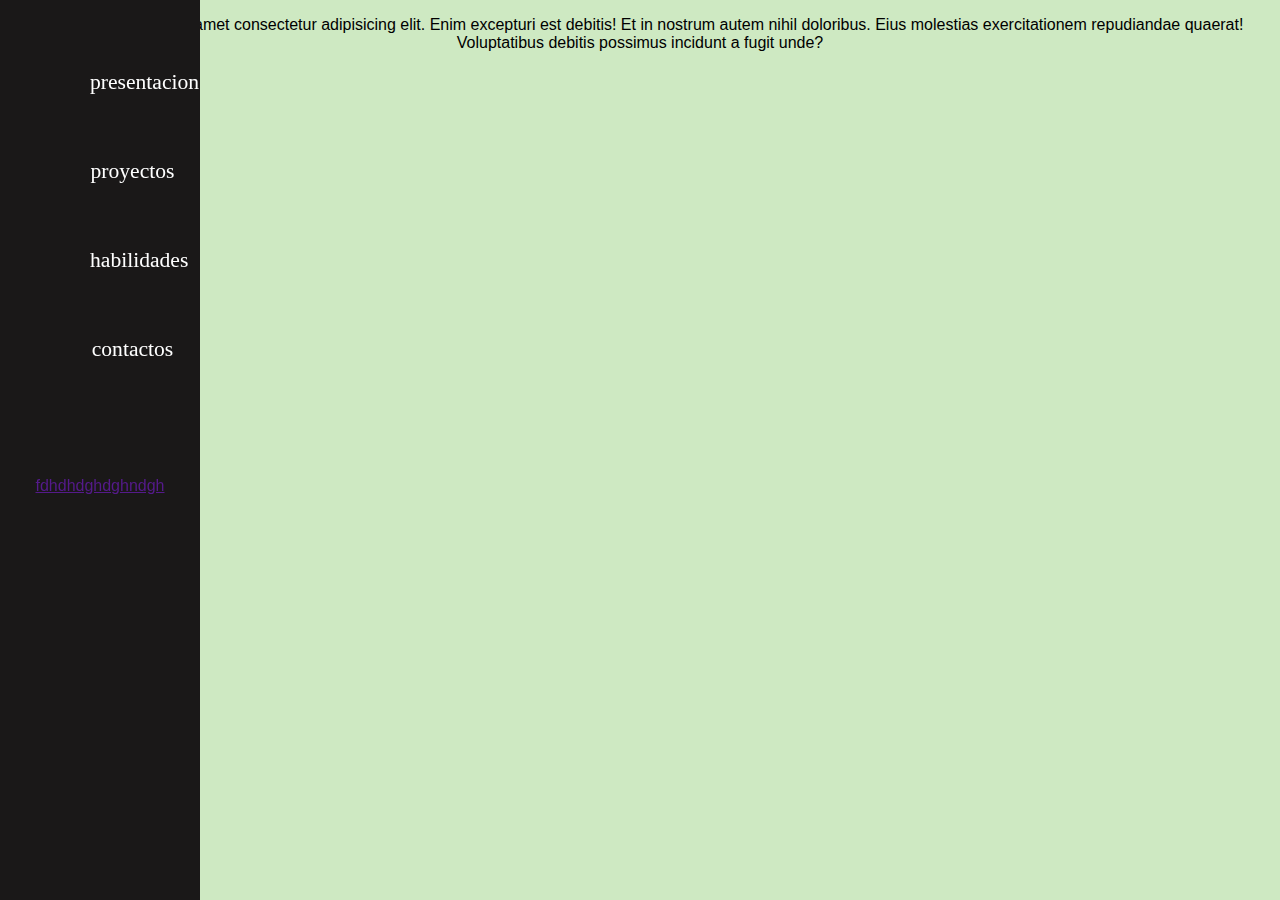
==== index.html @ 5dcbec63 "inicio" ====
<!DOCTYPE html>
<html lang="es">
<head>
    <meta charset="UTF-8">
    <meta http-equiv="X-UA-Compatible" content="IE=edge">
    <meta name="viewport" content="width=device-width, initial-scale=1.0">
    <title>cv</title>
    <!--bootstrap-->
    <link href="https://cdn.jsdelivr.net/npm/bootstrap@5.3.0-alpha1/dist/css/bootstrap.min.css" rel="stylesheet" integrity="sha384-GLhlTQ8iRABdZLl6O3oVMWSktQOp6b7In1Zl3/Jr59b6EGGoI1aFkw7cmDA6j6gD" crossorigin="anonymous">

    <!--icons bootstrap-->
    <link rel="stylesheet" href="https://cdn.jsdelivr.net/npm/bootstrap-icons@1.10.2/font/bootstrap-icons.css">

    <!--css local-->
    <link rel="stylesheet" href="/css/style.css">
</head>
<body>
<!--navbar-->
  <div class="sidebar">
      <ul class="barra">
          <li class="item"><a href="#" >home</a></li>
          <li class="item"><a href="presentacion.html">presentacion</a></li>
          <li class="item"><a href="projectos.html">proyectos</a></li>
          <li class="item"><a href="habilidades.html">habilidades</a></li>
          <li class="item"><a href="contacto.html">contactos</a></li>
      </ul>
      <div class="imagenes">
          <a href="">fdhdhdghdghndgh</a>
      </div>
  </div>   
<!--fin navbar-->
  <div class="container">
    <div class="row">
      <div id="prueba">
        <p>Lorem ipsum dolor sit amet consectetur adipisicing elit. Enim excepturi est debitis! Et in nostrum autem nihil doloribus. Eius molestias exercitationem repudiandae quaerat! Voluptatibus debitis possimus incidunt a fugit unde?</p>
      </div>
    </div>  
  </div>      
</body>
<!--js pooper-->
<script src="https://cdn.jsdelivr.net/npm/bootstrap@5.3.0-alpha1/dist/js/bootstrap.bundle.min.js" integrity="sha384-w76AqPfDkMBDXo30jS1Sgez6pr3x5MlQ1ZAGC+nuZB+EYdgRZgiwxhTBTkF7CXvN" crossorigin="anonymous"></script>

<!--js local-->
    <script src="js/main.js"></script>
</html>
---- css/style.css ----
body {
     margin: 0;
     background: rgba(158, 211, 134, 0.507);
     text-align: center;
     font-family: sans-serif;
}
.sidebar{
     position: fixed;
     top: 0;
     left: 0;
     width: 200px;
     height: 100%;
     background-color: rgb(26, 24, 24);
}


.barra{
     color: beige;

}

.imagenes{
     color: #000;
     
}

.item{
     padding-bottom:4rem;
     font-family: 'roboto';
}

.item a {
          position: relative;
          display:block;
          top:-35px;
          padding-left:25px;
          padding-right:15px;
          transition:all .3s ease;
          margin-left:25px;
          margin-right:10px;
          text-decoration: none;
          color:white;
          font-family: 'roboto';
          font-weight: 100;
          font-size: 1.35em;
}
ul{
     list-style: none;
}

.presentacion{
     padding-top: 200px;     
     padding-left: 150px;
}

.contain {
     position: relative;
     width: 320px;
     margin: 100px auto 0 auto;
     perspective: 1000px;
}
   
.carousel {
     position: absolute;
     width: 100%;
     height: 100%;
     transform-style: preserve-3d; 
     animation: rotate360 60s infinite forwards linear;
}
.carousel__face { 
     position: absolute;
     width: 300px;
     height: 187px;
     top: 20px;
     left: 10px;
     right: 10px;
     background-size: cover;
     box-shadow:inset 0 0 0 2000px rgba(0,0,0,0.5);
     display: flex;
}
   
span {
     margin: auto;
     font-size: 2rem;
}   
.carousel__face:nth-child(1) {
     background-image: url("https://images.pexels.com/photos/1141853/pexels-photo-1141853.jpeg?auto=compress&cs=tinysrgb&dpr=2&h=750&w=1260");
     transform: rotateY(  0deg) translateZ(430px); }
.carousel__face:nth-child(2) { 
     background-image: url("https://images.pexels.com/photos/1258865/pexels-photo-1258865.jpeg?auto=compress&cs=tinysrgb&dpr=2&h=750&w=1260");
     transform: rotateY( 40deg) translateZ(430px); }
.carousel__face:nth-child(3) {
     background-image: url("https://images.pexels.com/photos/808466/pexels-photo-808466.jpeg?auto=compress&cs=tinysrgb&dpr=2&h=750&w=1260");
     transform: rotateY( 80deg) translateZ(430px); }
.carousel__face:nth-child(4) {
     background-image: url("https://images.pexels.com/photos/1394841/pexels-photo-1394841.jpeg?auto=compress&cs=tinysrgb&dpr=2&h=750&w=1260");
     transform: rotateY(120deg) translateZ(430px); }
.carousel__face:nth-child(5) { 
     background-image: url("https://images.pexels.com/photos/969679/pexels-photo-969679.jpeg?auto=compress&cs=tinysrgb&dpr=2&h=750&w=1260");
     transform: rotateY(160deg) translateZ(430px); }
.carousel__face:nth-child(6) { 
     background-image: url("https://images.pexels.com/photos/1834400/pexels-photo-1834400.jpeg?auto=compress&cs=tinysrgb&dpr=2&h=750&w=1260");
     transform: rotateY(200deg) translateZ(430px); }
.carousel__face:nth-child(7) { 
     background-image: url("https://images.pexels.com/photos/1415268/pexels-photo-1415268.jpeg?auto=compress&cs=tinysrgb&dpr=2&h=750&w=1260");
     transform: rotateY(240deg) translateZ(430px); }
.carousel__face:nth-child(8) {
     background-image: url("https://images.pexels.com/photos/135018/pexels-photo-135018.jpeg?auto=compress&cs=tinysrgb&dpr=2&h=750&w=1260");
     transform: rotateY(280deg) translateZ(430px); }
.carousel__face:nth-child(9) {
     background-image: url("https://images.pexels.com/photos/1175135/pexels-photo-1175135.jpeg?auto=compress&cs=tinysrgb&dpr=2&h=750&w=1260");
     transform: rotateY(320deg) translateZ(430px); }

@keyframes rotate360 {
     from {
          transform: rotateY(0deg);
     }
     to {
          transform: rotateY(-360deg);
     }
}

.habilidades{
     margin-top: 150px;
     margin-left: 260px;
     width: 900px;
}
.habilidades h6{
     color: black;
}
.progress{
     padding: auto;
     margin-bottom: 15px;
}

.html{
     background-color: rgb(101, 190, 49);
}
.css{
     background-color: blueviolet;
}

.js{
     background-color: chocolate;
}
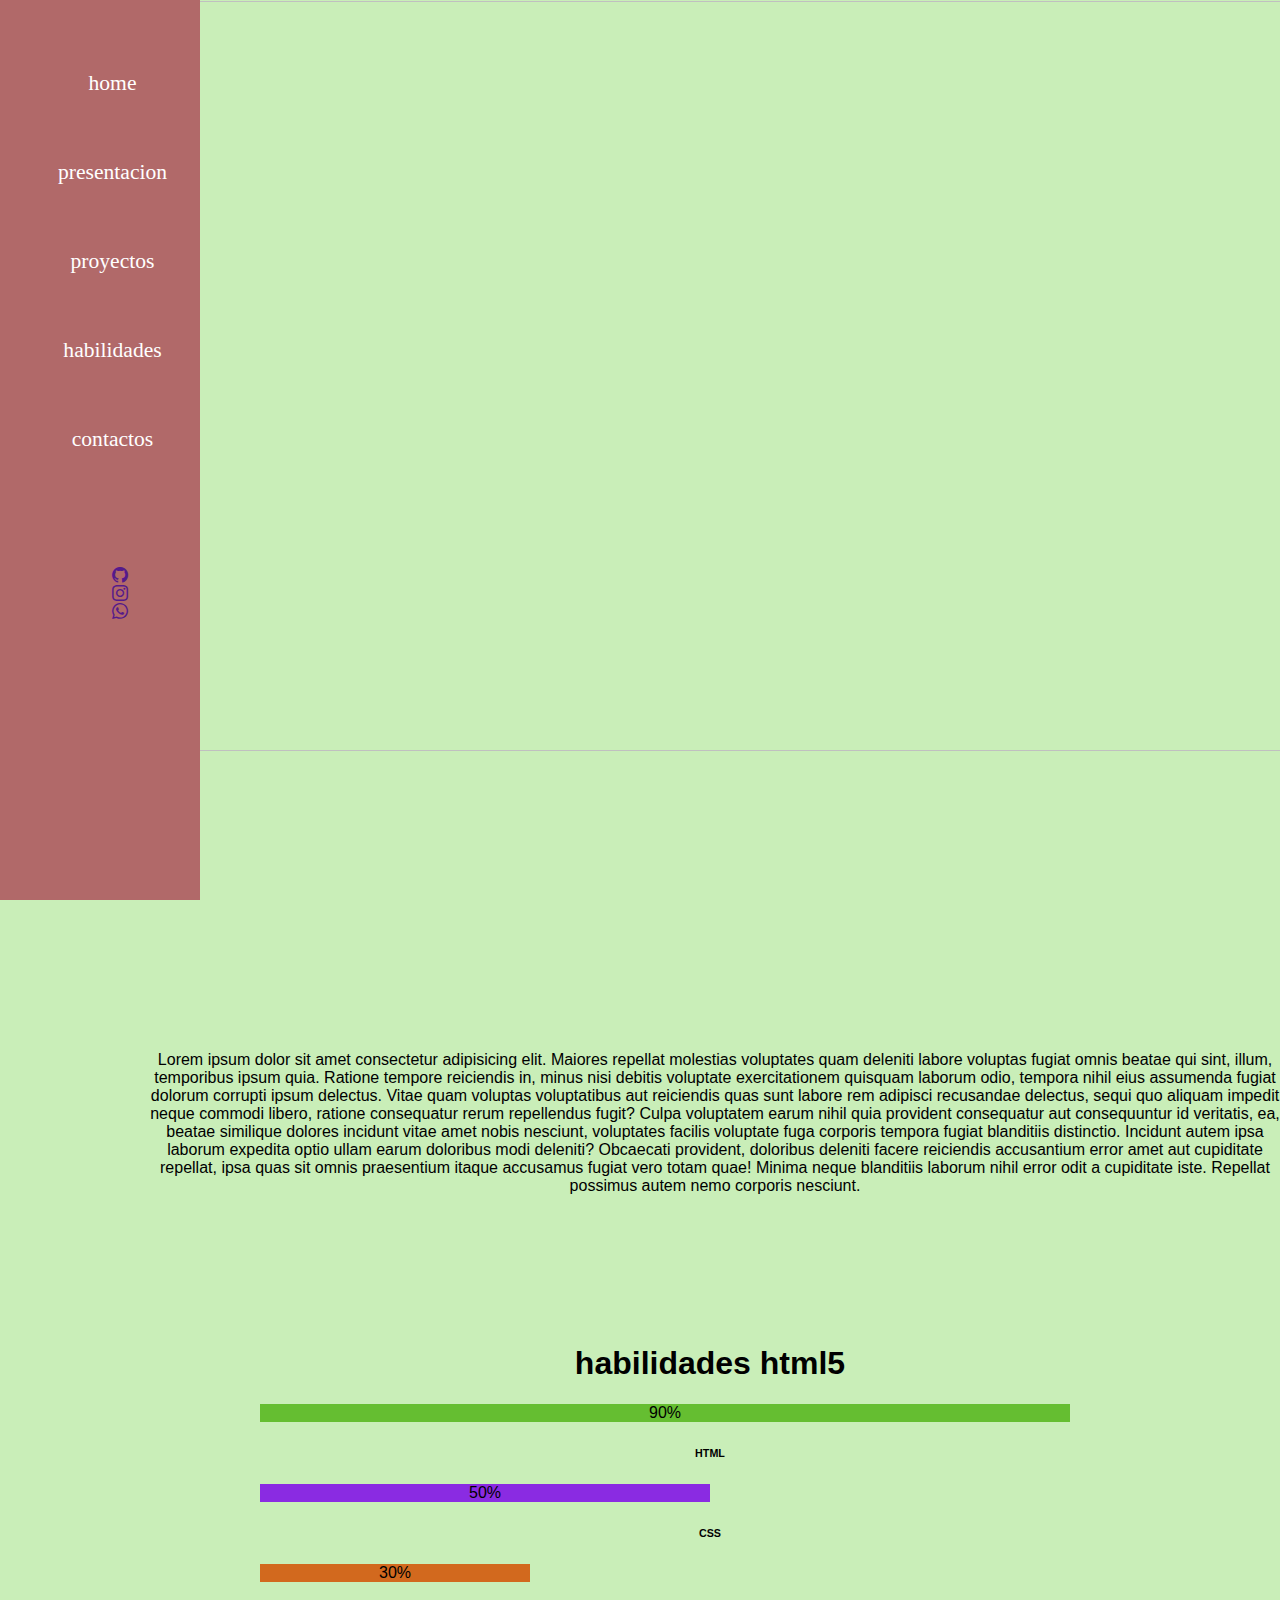
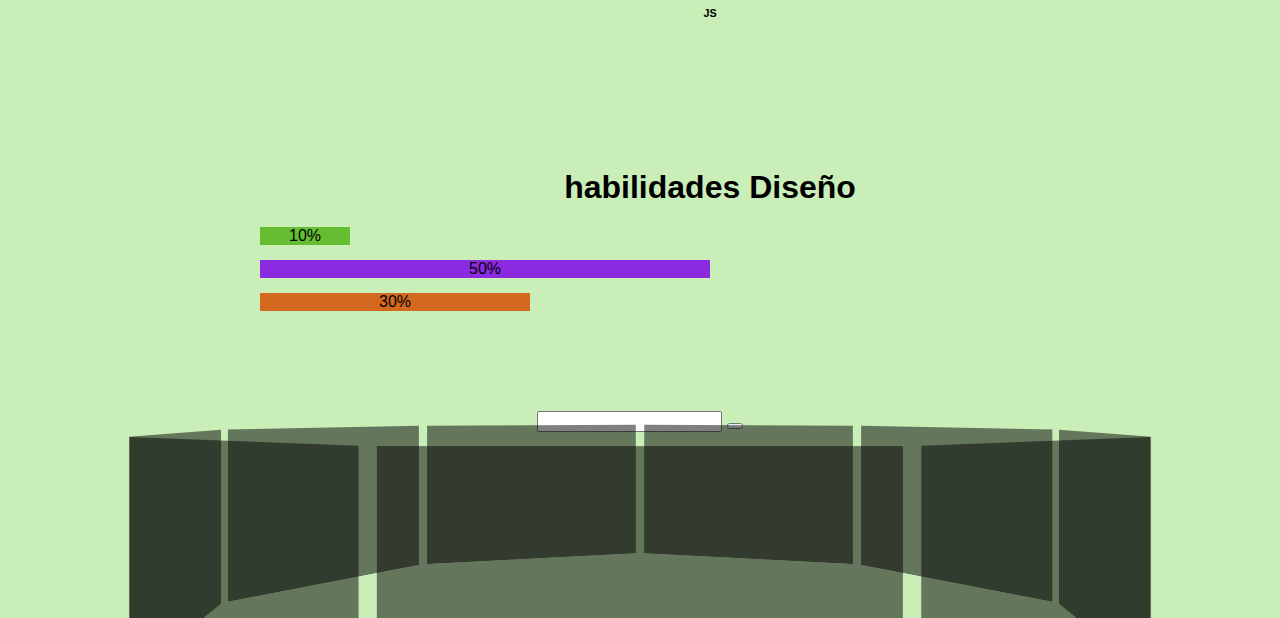
==== commit 768b3421: "eliminando html" ====
--- a/index.html
+++ b/index.html
@@ -25,17 +25,84 @@
           <li class="item"><a href="contacto.html">contactos</a></li>
       </ul>
       <div class="imagenes">
-          <a href="">fdhdhdghdghndgh</a>
+        <ul>
+          <li><a href=""><i class="bi bi-github github"></a></i></li>
+          <li><a href=""><i class="bi bi-instagram instagram"></i></a></li>
+          <li><a href=""><i class="bi bi-whatsapp whatsapp"></i></a></li>
+        </ul>
       </div>
   </div>   
 <!--fin navbar-->
   <div class="container">
     <div class="row">
       <div id="prueba">
-        <p>Lorem ipsum dolor sit amet consectetur adipisicing elit. Enim excepturi est debitis! Et in nostrum autem nihil doloribus. Eius molestias exercitationem repudiandae quaerat! Voluptatibus debitis possimus incidunt a fugit unde?</p>
+        <div >
+          <img src="/imagenes/1052.jpg" class="banner" alt="">
+        </div>
       </div>
     </div>  
-  </div>      
+  </div> 
+  <!--presentacion-->
+  <div class="container presentacion" id="presentacion">
+    Lorem ipsum dolor sit amet consectetur adipisicing elit. Maiores repellat molestias voluptates quam deleniti labore voluptas fugiat omnis beatae qui sint, illum, temporibus ipsum quia. Ratione tempore reiciendis in, minus nisi debitis voluptate exercitationem quisquam laborum odio, tempora nihil eius assumenda fugiat dolorum corrupti ipsum delectus. Vitae quam voluptas voluptatibus aut reiciendis quas sunt labore rem adipisci recusandae delectus, sequi quo aliquam impedit neque commodi libero, ratione consequatur rerum repellendus fugit? Culpa voluptatem earum nihil quia provident consequatur aut consequuntur id veritatis, ea, beatae similique dolores incidunt vitae amet nobis nesciunt, voluptates facilis voluptate fuga corporis tempora fugiat blanditiis distinctio. Incidunt autem ipsa laborum expedita optio ullam earum doloribus modi deleniti? Obcaecati provident, doloribus deleniti facere reiciendis accusantium error amet aut cupiditate repellat, ipsa quas sit omnis praesentium itaque accusamus fugiat vero totam quae! Minima neque blanditiis laborum nihil error odit a cupiditate iste. Repellat possimus autem nemo corporis nesciunt.
+  </div>
+<!--fin de presentacion-->
+<!--nivel d habilidades -->
+<div class="container">
+  <div class="habilidades">
+    <h1 style="color: black;">habilidades <strong>html5</strong></h1>
+    <div class="progress " role="progressbar" aria-label="Animated striped" aria-valuenow="75" aria-valuemin="0" aria-valuemax="100">
+      <div class="progress-bar progress-bar-striped progress-bar-animated html" style="width: 90%">90%</div><h6 class="ms-5">HTML</h6> 
+      </div>
+    <div class="progress " role="progressbar" aria-label="Animated striped " aria-valuenow="75" aria-valuemin="0" aria-valuemax="100">
+      <div class="progress-bar progress-bar-striped progress-bar-animated css" style="width: 50%">50%</div><h6 class="ms-5">CSS</h6>
+    </div>
+    <div class="progress " role="progressbar" aria-label="Animated striped " aria-valuenow="75" aria-valuemin="0" aria-valuemax="100">
+      <div class="progress-bar progress-bar-striped progress-bar-animated js" style="width: 30%">30%</div><h6 class="ms-5">JS</h6>
+    </div>
+  </div>
+  
+  <div class="habilidades">
+    <h1 style="color: black;">habilidades <strong>Diseño</strong></h1>
+    <div class="progress " role="progressbar" aria-label="Animated striped" aria-valuenow="75" aria-valuemin="0" aria-valuemax="100">
+      <div class="progress-bar progress-bar-striped progress-bar-animated html" style="width: 10%">10%</div>
+      </div>
+    <div class="progress " role="progressbar" aria-label="Animated striped " aria-valuenow="75" aria-valuemin="0" aria-valuemax="100">
+      <div class="progress-bar progress-bar-striped progress-bar-animated css" style="width: 50%">50%</div>
+    </div>
+    <div class="progress " role="progressbar" aria-label="Animated striped " aria-valuenow="75" aria-valuemin="0" aria-valuemax="100">
+      <div class="progress-bar progress-bar-striped progress-bar-animated js" style="width: 30%">30%</div>
+    </div>
+  </div>
+  
+  </div>
+    <!--fin de habilidades-->
+<!--proyectos-->
+<div class="contain">
+  <div class="carousel">
+       <div class="carousel__face"><span></span></div>
+       <div class="carousel__face"><span></span></div>
+       <div class="carousel__face"><span></span></div>
+       <div class="carousel__face"><span></span></div>
+       <div class="carousel__face"><span></span></div>
+       <div class="carousel__face"><span></span></div>
+       <div class="carousel__face"><span></span></div>
+       <div class="carousel__face"><span></span></div>
+       <div class="carousel__face"><span></span></div>
+  </div>
+</div>
+<!--fin proyectos-->
+
+<!--formulario-->
+  <form action="">
+    <input type="text">
+    <button type="submit"></button>
+  </form>
+<!--formulario-->
+
+
+
+
 </body>
 <!--js pooper-->
 <script src="https://cdn.jsdelivr.net/npm/bootstrap@5.3.0-alpha1/dist/js/bootstrap.bundle.min.js" integrity="sha384-w76AqPfDkMBDXo30jS1Sgez6pr3x5MlQ1ZAGC+nuZB+EYdgRZgiwxhTBTkF7CXvN" crossorigin="anonymous"></script>
--- a/css/style.css
+++ b/css/style.css
@@ -1,7 +1,7 @@
 
 body {
      margin: 0;
-     background: rgba(158, 211, 134, 0.507);
+     background: rgba(148, 221, 114, 0.507);
      text-align: center;
      font-family: sans-serif;
 }
@@ -11,20 +11,15 @@
      left: 0;
      width: 200px;
      height: 100%;
-     background-color: rgb(26, 24, 24);
+     background-color: rgb(177, 105, 105);
 }
-
 
 .barra{
      color: beige;
+     padding-top: 90px;
+     padding-left: 0;
 
 }
-
-.imagenes{
-     color: #000;
-     
-}
-
 .item{
      padding-bottom:4rem;
      font-family: 'roboto';
@@ -48,6 +43,12 @@
 ul{
      list-style: none;
 }
+.banner{
+     width: 1250px;
+     height: 750px;
+     margin: 100px;
+     margin-top: 0.1%;
+}
 
 .presentacion{
      padding-top: 200px;     
@@ -55,12 +56,13 @@
 }
 
 .contain {
-     position: relative;
+     position:static;
      width: 320px;
      margin: 100px auto 0 auto;
      perspective: 1000px;
+
 }
-   
+
 .carousel {
      position: absolute;
      width: 100%;
@@ -79,7 +81,7 @@
      box-shadow:inset 0 0 0 2000px rgba(0,0,0,0.5);
      display: flex;
 }
-   
+
 span {
      margin: auto;
      font-size: 2rem;
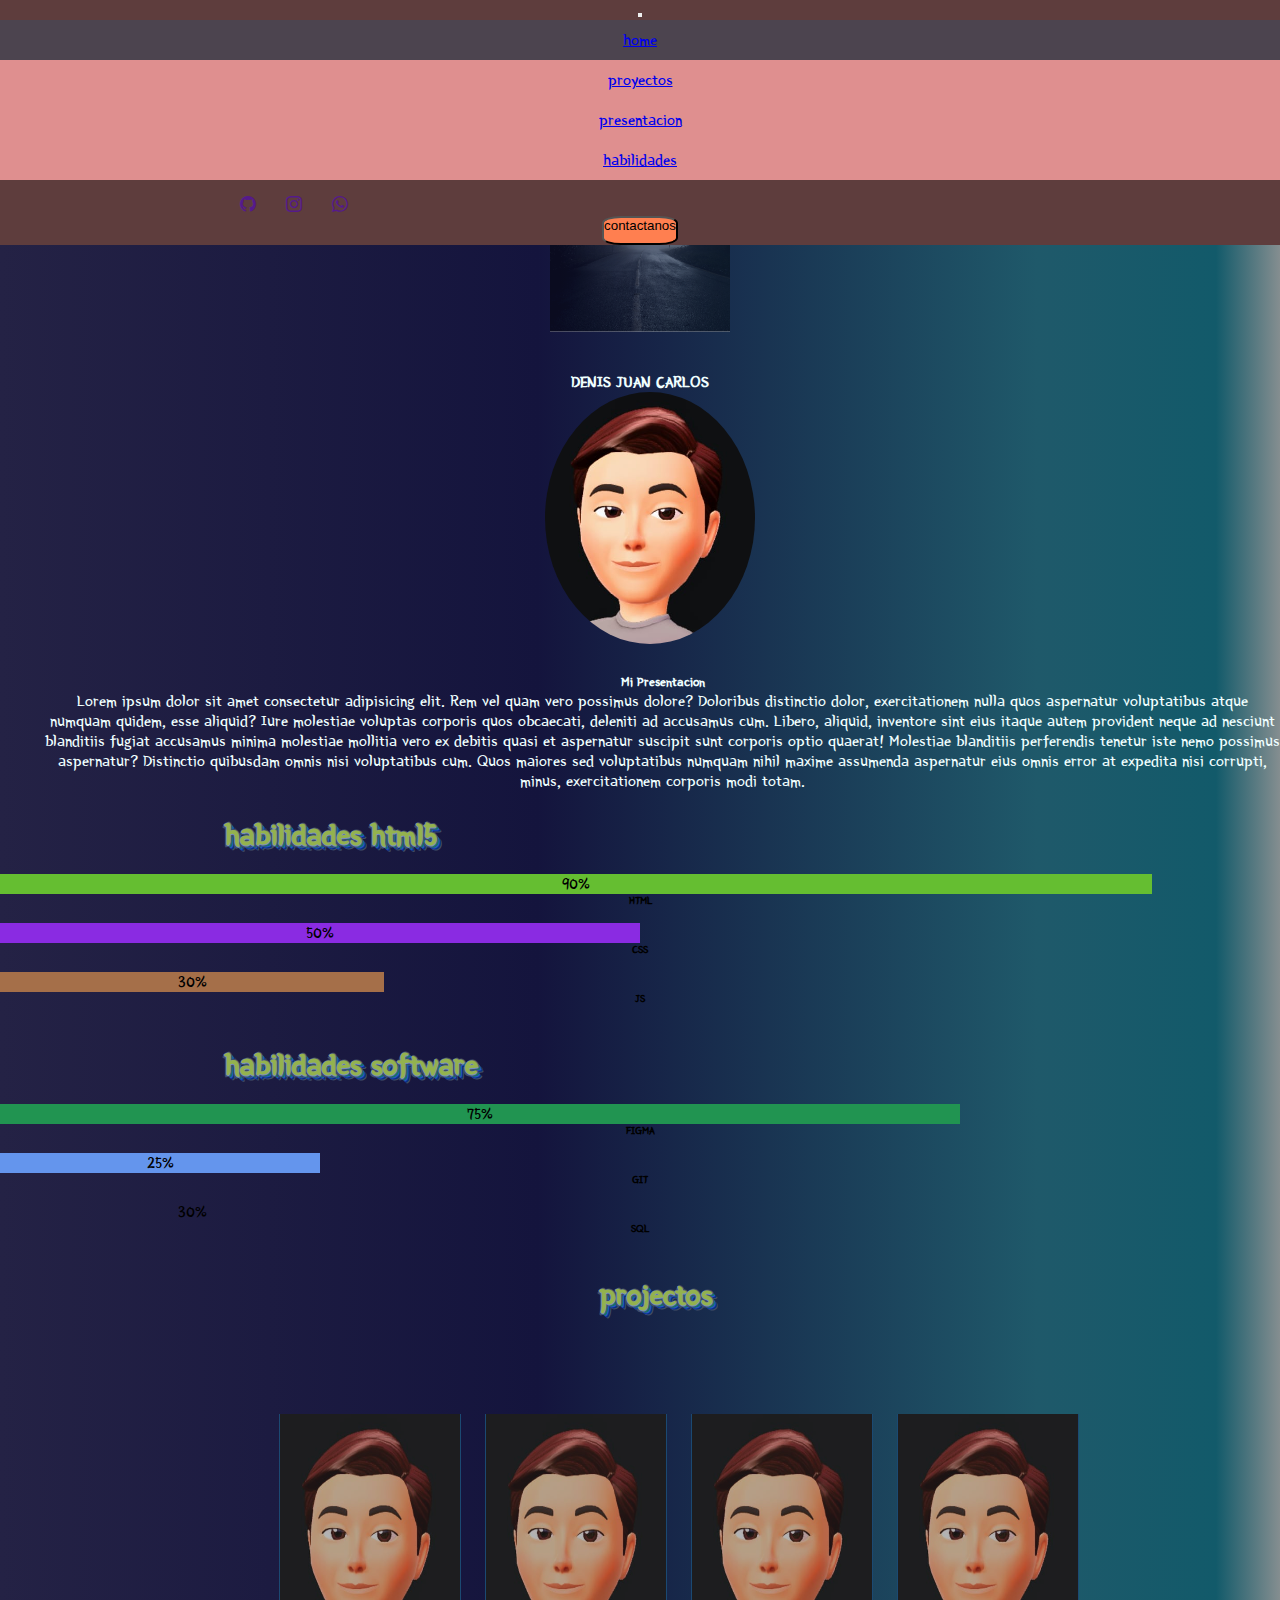
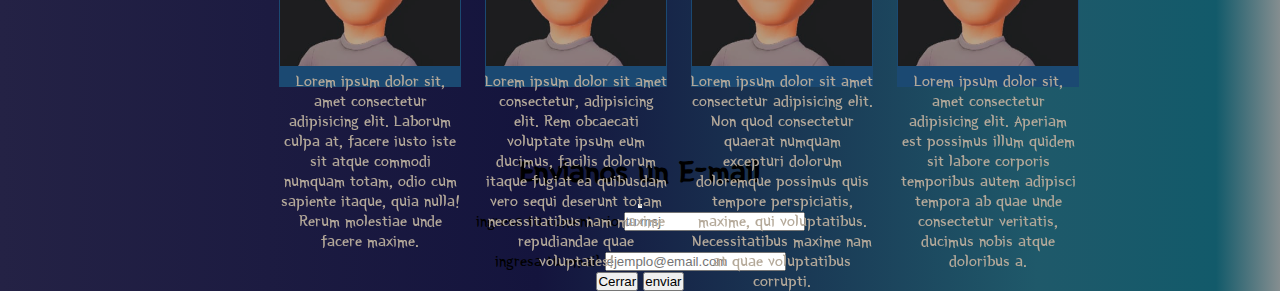
==== commit e8d0a187: "aregando detalles y projectos" ====
--- a/index.html
+++ b/index.html
@@ -7,101 +7,165 @@
     <title>cv</title>
     <!--bootstrap-->
     <link href="https://cdn.jsdelivr.net/npm/bootstrap@5.3.0-alpha1/dist/css/bootstrap.min.css" rel="stylesheet" integrity="sha384-GLhlTQ8iRABdZLl6O3oVMWSktQOp6b7In1Zl3/Jr59b6EGGoI1aFkw7cmDA6j6gD" crossorigin="anonymous">
-
     <!--icons bootstrap-->
-    <link rel="stylesheet" href="https://cdn.jsdelivr.net/npm/bootstrap-icons@1.10.2/font/bootstrap-icons.css">
-
+    <link rel="stylesheet" href="https://cdn.jsdelivr.net/npm/bootstrap-icons@1.10.2/font/bootstrap-icons.css">    
     <!--css local-->
-    <link rel="stylesheet" href="/css/style.css">
+    <link rel="stylesheet" href="css/style.css">
+    <link rel="stylesheet" href="css/proyectos.css">
+    <!--fonts-->
+    <link rel="preconnect" href="https://fonts.googleapis.com"><link rel="preconnect" href="https://fonts.gstatic.com" crossorigin><link href="https://fonts.googleapis.com/css2?family=Yeon+Sung&display=swap" rel="stylesheet">
 </head>
 <body>
-<!--navbar-->
-  <div class="sidebar">
-      <ul class="barra">
-          <li class="item"><a href="#" >home</a></li>
-          <li class="item"><a href="presentacion.html">presentacion</a></li>
-          <li class="item"><a href="projectos.html">proyectos</a></li>
-          <li class="item"><a href="habilidades.html">habilidades</a></li>
-          <li class="item"><a href="contacto.html">contactos</a></li>
+<!--inicio navbar-->
+<nav class="navbar navbar-expand-lg fondo">
+  <div class="container-fluid menu">
+    <button class="navbar-toggler" type="button" data-bs-toggle="collapse" data-bs-target="#navbarNavAltMarkup" aria-controls="navbarNavAltMarkup" aria-expanded="false" aria-label="Toggle navigation">
+      <span class="navbar-toggler-icon"></span>
+    </button>
+    <div class="collapse navbar-collapse" id="navbarNavAltMarkup">
+      <div class="navbar-nav"id="menu">
+        <ul class="navbar-nav barra" >
+          <li class="nav-link item active"><a href="#" >home</a></li>
+          <li class="nav-link item"><a href="#projectos">proyectos</a></li>
+          <li class="nav-link item"><a href="#presentacion">presentacion</a></li>          
+          <li class="nav-link item"><a href="#habilidades">habilidades</a></li>
       </ul>
-      <div class="imagenes">
-        <ul>
-          <li><a href=""><i class="bi bi-github github"></a></i></li>
+      </div>
+      <div class="collapse navbar-collapse" id="navbarNavAltMarkup">
+        <ul class="imagenes">
+          <li><a  href=""><i class="bi bi-github github"></a></i></li>
           <li><a href=""><i class="bi bi-instagram instagram"></i></a></li>
           <li><a href=""><i class="bi bi-whatsapp whatsapp"></i></a></li>
         </ul>
       </div>
-  </div>   
+      <button type="button" class="btn contacto" data-bs-toggle="modal" data-bs-target="#contacto">
+        contactanos
+          </button>
+    </div>
+  </div>
+</nav>
 <!--fin navbar-->
-  <div class="container">
+<!--banner-->
+  <div class=" container banner">
     <div class="row">
-      <div id="prueba">
-        <div >
-          <img src="/imagenes/1052.jpg" class="banner" alt="">
-        </div>
+    <img src="imagenes/terror.jpg"  alt="banner" id="banner"></div>
+  </div>
+<!--fin banner-->    
+<!--presentacion-->
+  <div class="container" >
+    <div class="row">
+      <div class="col">
+        <h4 class="nombre">DENIS JUAN CARLOS</h4>
+        <img class="avatar" src="imagenes/avatar.jpg" alt="avatar">
+        
       </div>
-    </div>  
-  </div> 
-  <!--presentacion-->
-  <div class="container presentacion" id="presentacion">
-    Lorem ipsum dolor sit amet consectetur adipisicing elit. Maiores repellat molestias voluptates quam deleniti labore voluptas fugiat omnis beatae qui sint, illum, temporibus ipsum quia. Ratione tempore reiciendis in, minus nisi debitis voluptate exercitationem quisquam laborum odio, tempora nihil eius assumenda fugiat dolorum corrupti ipsum delectus. Vitae quam voluptas voluptatibus aut reiciendis quas sunt labore rem adipisci recusandae delectus, sequi quo aliquam impedit neque commodi libero, ratione consequatur rerum repellendus fugit? Culpa voluptatem earum nihil quia provident consequatur aut consequuntur id veritatis, ea, beatae similique dolores incidunt vitae amet nobis nesciunt, voluptates facilis voluptate fuga corporis tempora fugiat blanditiis distinctio. Incidunt autem ipsa laborum expedita optio ullam earum doloribus modi deleniti? Obcaecati provident, doloribus deleniti facere reiciendis accusantium error amet aut cupiditate repellat, ipsa quas sit omnis praesentium itaque accusamus fugiat vero totam quae! Minima neque blanditiis laborum nihil error odit a cupiditate iste. Repellat possimus autem nemo corporis nesciunt.
-  </div>
+      <div class="col presentacion">
+        <h5>Mi Presentacion</h5>
+        <p>Lorem ipsum dolor sit amet consectetur adipisicing elit. Rem vel quam vero possimus dolore? Doloribus distinctio dolor, exercitationem nulla quos aspernatur voluptatibus atque numquam quidem, esse aliquid? Iure molestiae voluptas corporis quos obcaecati, deleniti ad accusamus cum. Libero, aliquid, inventore sint eius itaque autem provident neque ad nesciunt blanditiis fugiat accusamus minima molestiae mollitia vero ex debitis quasi et aspernatur suscipit sunt corporis optio quaerat! Molestiae blanditiis perferendis tenetur iste nemo possimus aspernatur? Distinctio quibusdam omnis nisi voluptatibus cum. Quos maiores sed voluptatibus numquam nihil maxime assumenda aspernatur eius omnis error at expedita nisi corrupti, minus, exercitationem corporis modi totam.</p>
+      </div>
+    </div>
+  </div>  
 <!--fin de presentacion-->
 <!--nivel d habilidades -->
-<div class="container">
-  <div class="habilidades">
-    <h1 style="color: black;">habilidades <strong>html5</strong></h1>
-    <div class="progress " role="progressbar" aria-label="Animated striped" aria-valuenow="75" aria-valuemin="0" aria-valuemax="100">
-      <div class="progress-bar progress-bar-striped progress-bar-animated html" style="width: 90%">90%</div><h6 class="ms-5">HTML</h6> 
+<div class="container" id="habilidades" >
+  <div class="row">
+    <div class="col">
+      <div class="habilidades">
+        <h1 class="titulo">habilidades html5</h1>
+          <div class="progress " role="progressbar" aria-label="Animated striped" aria-valuenow="75" aria-valuemin="0" aria-valuemax="100">
+            <div class="progress-bar progress-bar-striped progress-bar-animated html" style="width: 90%">90%</div>
+              <h6 class="ms-5">HTML</h6>
+          </div>
+          <div class="progress " role="progressbar" aria-label="Animated striped " aria-valuenow="75" aria-valuemin="0" aria-valuemax="100">
+            <div class="progress-bar progress-bar-striped progress-bar-animated css" style="width: 50%">50%</div>
+            <h6 class="ms-5">CSS</h6>
+          </div>
+        <div class="progress " role="progressbar" aria-label="Animated striped " aria-valuenow="75" aria-valuemin="0" aria-valuemax="100">
+          <div class="progress-bar progress-bar-striped progress-bar-animated js" style="width: 30%">30%</div>
+          <h6 class="ms-5">JS</h6>
+        </div> 
       </div>
-    <div class="progress " role="progressbar" aria-label="Animated striped " aria-valuenow="75" aria-valuemin="0" aria-valuemax="100">
-      <div class="progress-bar progress-bar-striped progress-bar-animated css" style="width: 50%">50%</div><h6 class="ms-5">CSS</h6>
-    </div>
-    <div class="progress " role="progressbar" aria-label="Animated striped " aria-valuenow="75" aria-valuemin="0" aria-valuemax="100">
-      <div class="progress-bar progress-bar-striped progress-bar-animated js" style="width: 30%">30%</div><h6 class="ms-5">JS</h6>
+      <!--diseno-->
+    <div class="col">
+      <div class="diseno">
+        <h1 class="titulo">habilidades software</h1>
+        <div class="progress " role="progressbar" aria-label="Animated striped" aria-valuenow="75" aria-valuemin="0" aria-valuemax="100">
+          <div class="progress-bar progress-bar-striped progress-bar-animated figma" style="width: 75%">75%</div>
+          <h6 class="ms-5">FIGMA</h6>
+          </div>
+        <div class="progress " role="progressbar" aria-label="Animated striped " aria-valuenow="75" aria-valuemin="0" aria-valuemax="100">
+          <div class="progress-bar progress-bar-striped progress-bar-animated git" style="width: 25%">25%</div>
+          <h6 class="ms-5">GIT</h6>
+        </div>
+      <div class="progress " role="progressbar" aria-label="Animated striped " aria-valuenow="75" aria-valuemin="0" aria-valuemax="100">
+        <div class="progress-bar progress-bar-striped progress-bar-animated sql" style="width: 30%">30%</div>
+        <h6 class="ms-5">SQL</h6>
+      </div>
     </div>
   </div>
-  
-  <div class="habilidades">
-    <h1 style="color: black;">habilidades <strong>Diseño</strong></h1>
-    <div class="progress " role="progressbar" aria-label="Animated striped" aria-valuenow="75" aria-valuemin="0" aria-valuemax="100">
-      <div class="progress-bar progress-bar-striped progress-bar-animated html" style="width: 10%">10%</div>
+</div>
+
+    <!--fin de habilidades-->
+<!--proyectos-->
+<h2 class="titulo pro">projectos</h2>
+<section class=" container-fluid hero-section">
+  <div class="row"></div>  
+  <div class="card-grid">    
+    <a class="card" href="#">
+      <div class="card__background">
+        <img src="/imagenes/avatar.jpg" alt="">
+        <p>Lorem ipsum dolor sit, amet consectetur adipisicing elit. Laborum culpa at, facere iusto iste sit atque commodi numquam totam, odio cum sapiente itaque, quia nulla! Rerum molestiae unde facere maxime.</p>
       </div>
-    <div class="progress " role="progressbar" aria-label="Animated striped " aria-valuenow="75" aria-valuemin="0" aria-valuemax="100">
-      <div class="progress-bar progress-bar-striped progress-bar-animated css" style="width: 50%">50%</div>
+    </a>
+    <a class="card" href="#">
+      <div class="card__background">
+      <img src="/imagenes/avatar.jpg" alt="">
+      <p>Lorem ipsum dolor sit amet consectetur, adipisicing elit. Rem obcaecati voluptate ipsum eum ducimus, facilis dolorum itaque fugiat ea quibusdam vero sequi deserunt totam necessitatibus nam maxime repudiandae quae voluptates!</p>
     </div>
-    <div class="progress " role="progressbar" aria-label="Animated striped " aria-valuenow="75" aria-valuemin="0" aria-valuemax="100">
-      <div class="progress-bar progress-bar-striped progress-bar-animated js" style="width: 30%">30%</div>
+
+    </a>
+    <a class="card" href="#">
+      <div class="card__background">
+        <img src="/imagenes/avatar.jpg" alt="">
+        <p>Lorem ipsum dolor sit amet consectetur adipisicing elit. Non quod consectetur quaerat numquam excepturi dolorum doloremque possimus quis tempore perspiciatis, maxime, qui voluptatibus. Necessitatibus maxime nam at quae voluptatibus corrupti.</p>
+      </div>
+    </li>
+    <a class="card" href="#">
+      <div class="card__background">
+        <img src="/imagenes/avatar.jpg" alt="">
+        <p>Lorem ipsum dolor sit, amet consectetur adipisicing elit. Aperiam est possimus illum quidem sit labore corporis temporibus autem adipisci tempora ab quae unde consectetur veritatis, ducimus nobis atque doloribus a.</p>
+      </div>
+    </a>
+  </div>
+  <div>
+</section>
+
+<!--fin proyectos-->
+
+<!-- Modal -->
+<div class="modal fade" id="contacto" tabindex="-1" aria-labelledby="contacto" aria-hidden="true">
+  <div class="modal-dialog">
+    <div class="modal-content">
+      <div class="modal-header" id="cabeza">
+        <h1 class="modal-title fs-5" id="contacto">Envianos un E-mail</h1>
+        <button type="button" class="btn-close" data-bs-dismiss="modal" aria-label="Close"></button>
+      </div>
+      <div class="modal-body" id="cuerpo">
+        <div>
+        <label for="comentario"> ingresa tu comentario</label>
+          <input type="text" placeholder="tu msj"></div>
+          <br>
+          <div>
+        <label for="email">ingresa tu email</label>
+        <input type="email" placeholder="ejemplo@email.com" required></div>
+      </div>
+      <div class="modal-footer" id="fin">
+        <button type="button" class="btn btn-secondary" data-bs-dismiss="modal">Cerrar</button>
+        <button type="submit" class="btn btn-primary">enviar</button>
+      </div>
     </div>
   </div>
-  
-  </div>
-    <!--fin de habilidades-->
-<!--proyectos-->
-<div class="contain">
-  <div class="carousel">
-       <div class="carousel__face"><span></span></div>
-       <div class="carousel__face"><span></span></div>
-       <div class="carousel__face"><span></span></div>
-       <div class="carousel__face"><span></span></div>
-       <div class="carousel__face"><span></span></div>
-       <div class="carousel__face"><span></span></div>
-       <div class="carousel__face"><span></span></div>
-       <div class="carousel__face"><span></span></div>
-       <div class="carousel__face"><span></span></div>
-  </div>
 </div>
-<!--fin proyectos-->
-
-<!--formulario-->
-  <form action="">
-    <input type="text">
-    <button type="submit"></button>
-  </form>
-<!--formulario-->
-
-
-
 
 </body>
 <!--js pooper-->
--- a/css/style.css
+++ b/css/style.css
@@ -1,134 +1,91 @@
+@import url('https://fonts.googleapis.com/css2?family=Yeon+Sung&display=swap');
 
+*{
+     padding: 0;
+     margin: 0;
+}
 body {
-     margin: 0;
-     background: rgba(148, 221, 114, 0.507);
-     text-align: center;
-     font-family: sans-serif;
+     background: rgb(36,34,69);
+     background: linear-gradient(90deg, rgba(36,34,69,1) 0%, rgba(20,20,61,1) 42%, rgba(31,89,106,1) 81%, rgba(18,90,106,1) 95%, rgba(133,142,144,1) 100%);text-align: center;
+     font-family: 'Yeon Sung', cursive;     
 }
-.sidebar{
+/*nav bar*/
+.menu{
+     background: rgb(1, 17, 17);
+     background-color: #df8f8f6c;
+}
+.fondo{
+     background-color: black;
+     width: 100%;
      position: fixed;
-     top: 0;
-     left: 0;
-     width: 200px;
-     height: 100%;
-     background-color: rgb(177, 105, 105);
+     z-index: 100;
 }
-
-.barra{
-     color: beige;
-     padding-top: 90px;
-     padding-left: 0;
-
+ul{
+     list-style: none;     
+}
+.imagenes{
+     display: flex;
+     align-items: center;
+     margin-left: 225px;
+     margin-top: 15px;
+}
+.github{
+     padding: 15px;
+}
+.instagram{
+     padding: 15px;
+}
+.whatsapp{
+     padding: 15px;
 }
 .item{
-     padding-bottom:4rem;
-     font-family: 'roboto';
+     border: none;
+     outline: none;
+     padding: 10px 16px;
+     background-color: #df8f8f;
 }
+.active, .item:hover {
+     background-color: rgba(16, 96, 143, 0.233);
+     color: white;
+}
+.contacto{
+     padding-bottom: 25px;
+     border-radius: 25%;
+     height: 25px;
+     background-color: coral;
+}
+/*fin de navbar*/
+/*inico banner*/
+.banner{
+     opacity: 50%;
+     padding-top: 80px;
+     padding-bottom: 25px;
+     
+}
+/*fin banner*/
+/*inicio presentacion*/
+.nombre{
+     margin-top: 10px;
+     color: azure; 
+}
+.presentacion{
+     margin-top: 25px;
+     color: azure;
+     padding-left: 45px; 
+}
+.avatar{
+     border-radius: 100%;
+     width: 210px;
+     margin-top: 0px;
+     margin-left: 20px;
+}
+/*fin presentacion*/
+/*inicio habilildades*/
 
-.item a {
-          position: relative;
-          display:block;
-          top:-35px;
-          padding-left:25px;
-          padding-right:15px;
-          transition:all .3s ease;
-          margin-left:25px;
-          margin-right:10px;
-          text-decoration: none;
-          color:white;
-          font-family: 'roboto';
-          font-weight: 100;
-          font-size: 1.35em;
+.habilidades h6{
+     color: black;
 }
-ul{
-     list-style: none;
-}
-.banner{
-     width: 1250px;
-     height: 750px;
-     margin: 100px;
-     margin-top: 0.1%;
-}
-
-.presentacion{
-     padding-top: 200px;     
-     padding-left: 150px;
-}
-
-.contain {
-     position:static;
-     width: 320px;
-     margin: 100px auto 0 auto;
-     perspective: 1000px;
-
-}
-
-.carousel {
-     position: absolute;
-     width: 100%;
-     height: 100%;
-     transform-style: preserve-3d; 
-     animation: rotate360 60s infinite forwards linear;
-}
-.carousel__face { 
-     position: absolute;
-     width: 300px;
-     height: 187px;
-     top: 20px;
-     left: 10px;
-     right: 10px;
-     background-size: cover;
-     box-shadow:inset 0 0 0 2000px rgba(0,0,0,0.5);
-     display: flex;
-}
-
-span {
-     margin: auto;
-     font-size: 2rem;
-}   
-.carousel__face:nth-child(1) {
-     background-image: url("https://images.pexels.com/photos/1141853/pexels-photo-1141853.jpeg?auto=compress&cs=tinysrgb&dpr=2&h=750&w=1260");
-     transform: rotateY(  0deg) translateZ(430px); }
-.carousel__face:nth-child(2) { 
-     background-image: url("https://images.pexels.com/photos/1258865/pexels-photo-1258865.jpeg?auto=compress&cs=tinysrgb&dpr=2&h=750&w=1260");
-     transform: rotateY( 40deg) translateZ(430px); }
-.carousel__face:nth-child(3) {
-     background-image: url("https://images.pexels.com/photos/808466/pexels-photo-808466.jpeg?auto=compress&cs=tinysrgb&dpr=2&h=750&w=1260");
-     transform: rotateY( 80deg) translateZ(430px); }
-.carousel__face:nth-child(4) {
-     background-image: url("https://images.pexels.com/photos/1394841/pexels-photo-1394841.jpeg?auto=compress&cs=tinysrgb&dpr=2&h=750&w=1260");
-     transform: rotateY(120deg) translateZ(430px); }
-.carousel__face:nth-child(5) { 
-     background-image: url("https://images.pexels.com/photos/969679/pexels-photo-969679.jpeg?auto=compress&cs=tinysrgb&dpr=2&h=750&w=1260");
-     transform: rotateY(160deg) translateZ(430px); }
-.carousel__face:nth-child(6) { 
-     background-image: url("https://images.pexels.com/photos/1834400/pexels-photo-1834400.jpeg?auto=compress&cs=tinysrgb&dpr=2&h=750&w=1260");
-     transform: rotateY(200deg) translateZ(430px); }
-.carousel__face:nth-child(7) { 
-     background-image: url("https://images.pexels.com/photos/1415268/pexels-photo-1415268.jpeg?auto=compress&cs=tinysrgb&dpr=2&h=750&w=1260");
-     transform: rotateY(240deg) translateZ(430px); }
-.carousel__face:nth-child(8) {
-     background-image: url("https://images.pexels.com/photos/135018/pexels-photo-135018.jpeg?auto=compress&cs=tinysrgb&dpr=2&h=750&w=1260");
-     transform: rotateY(280deg) translateZ(430px); }
-.carousel__face:nth-child(9) {
-     background-image: url("https://images.pexels.com/photos/1175135/pexels-photo-1175135.jpeg?auto=compress&cs=tinysrgb&dpr=2&h=750&w=1260");
-     transform: rotateY(320deg) translateZ(430px); }
-
-@keyframes rotate360 {
-     from {
-          transform: rotateY(0deg);
-     }
-     to {
-          transform: rotateY(-360deg);
-     }
-}
-
-.habilidades{
-     margin-top: 150px;
-     margin-left: 260px;
-     width: 900px;
-}
-.habilidades h6{
+.diseno{
      color: black;
 }
 .progress{
@@ -144,5 +101,13 @@
 }
 
 .js{
-     background-color: chocolate;
-}+     background-color: rgb(165, 111, 73);
+}
+.figma{
+     background-color: rgb(33, 148, 81);
+}
+
+.git{
+     background-color: cornflowerblue;
+}
+/*fin de habilidades*/--- a/css/proyectos.css
+++ b/css/proyectos.css
@@ -0,0 +1,105 @@
+
+.hero-section{
+    align-items: flex-start;
+    display: flex;
+    min-height: 100%;
+    width: 800px;
+    justify-content: center;
+    padding: 64px 24px;
+    margin-left: 255px;
+    padding-top: 80px;
+    
+}
+
+.card-grid{
+    display: grid;
+    grid-template-columns: repeat(1, 1fr);
+    grid-column-gap: 24px;
+    grid-row-gap: 24px;
+    max-width: 1200px;
+    width: 100%;
+    
+}
+
+@media(min-width: 540px){
+    .card-grid{
+    grid-template-columns: repeat(2, 1fr); 
+    
+    }
+}
+@media only screen and (max-width: 600px) {
+    .card-grid {
+        background-color: rgb(246, 248, 248);
+        padding-bottom: 10px;
+        height: 150px;
+        width: 300px;
+        padding-right: -15px;
+    }
+}
+
+@media(min-width: 960px){
+    .card-grid{
+    grid-template-columns: repeat(4, 1fr); 
+    }
+}
+
+.card{
+    list-style: none;
+    position: relative;
+    background-color: rgb(27, 73, 114);
+    border: none;
+}
+
+.card:before{
+    content: '';
+    display: block;
+    padding-bottom: 150%;
+    width: 100%;
+}
+  
+.card__background{
+    color: antiquewhite;
+    background-size: cover;
+    background-position: center;
+    border-radius: 24px;
+    bottom: 0;
+    filter: brightness(0.75) saturate(1.2) contrast(0.85);
+    left: 0;
+    position: absolute;
+    right: 0;
+    top: 0;
+    transform-origin: center;
+    transform: scale(1) translateZ(0);    
+    transition: 
+        filter 200ms linear,
+        transform 200ms linear;
+}
+
+.titulo{
+    padding-top: 25px;
+    padding-bottom: 20px;
+    margin-left: 225px;
+    color: rgb(255, 255, 255);
+    text-align: left; 
+    font-weight:bold; 
+    font-size: 30px; 
+    color: #93be1ca7; 
+    text-shadow: -1px 0 #939cb0, 0 1px #728bc5, 1px 0 #414D68, 0 -1px #414D68, -2px 2px 0 #414D68, 2px 2px 0 #14716b, 1px 1px #1848b7, 2px 2px #414D68, 3px 3px #2254c8, 4px 4px #072d86, 5px 5px #414D68; 
+    }
+
+.pro{
+        margin-left:600px ; 
+    }
+
+img{
+    width: 180px;
+    height: 252px;
+}
+
+.card:hover .card__background{
+    transform: scale(1.05) translateZ(0);
+}
+  
+.card-grid:hover > .card:not(:hover) .card__background{
+    filter: brightness(0.5) saturate(0) contrast(1.2) blur(20px);
+}
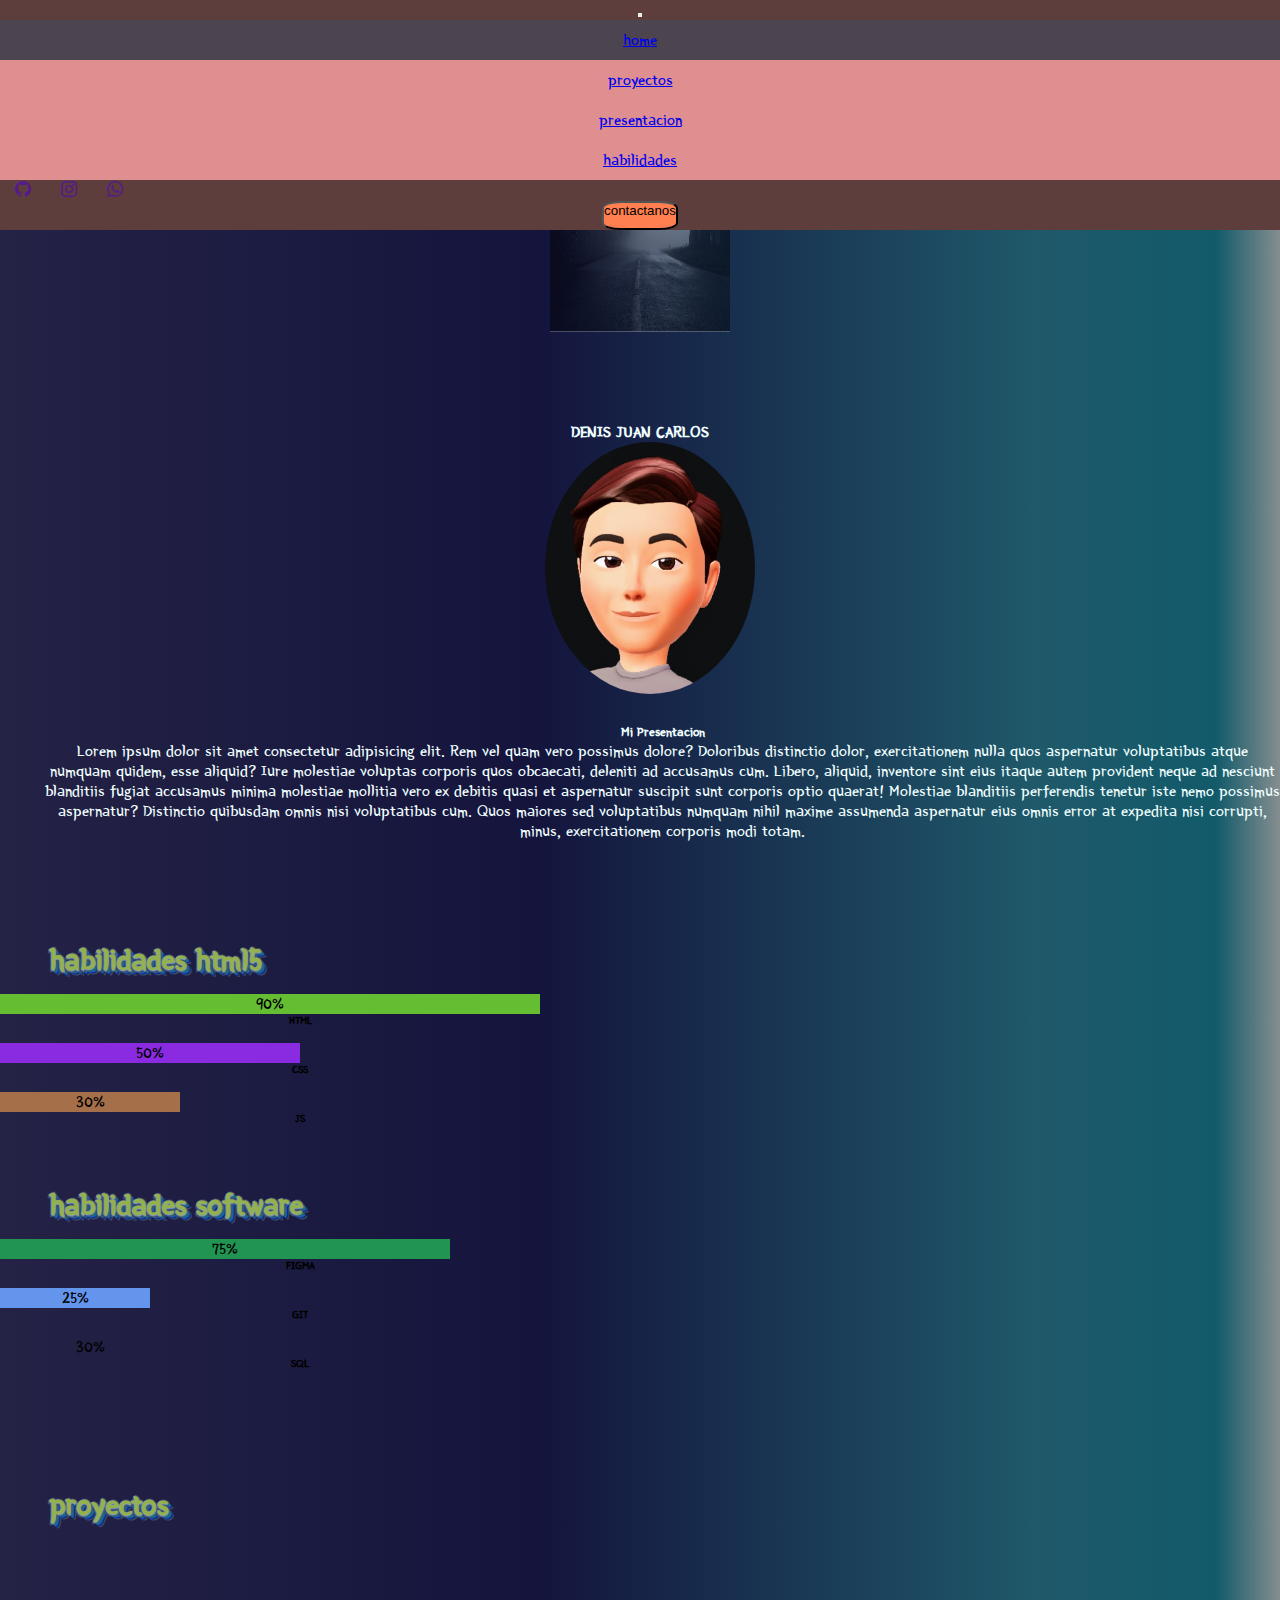
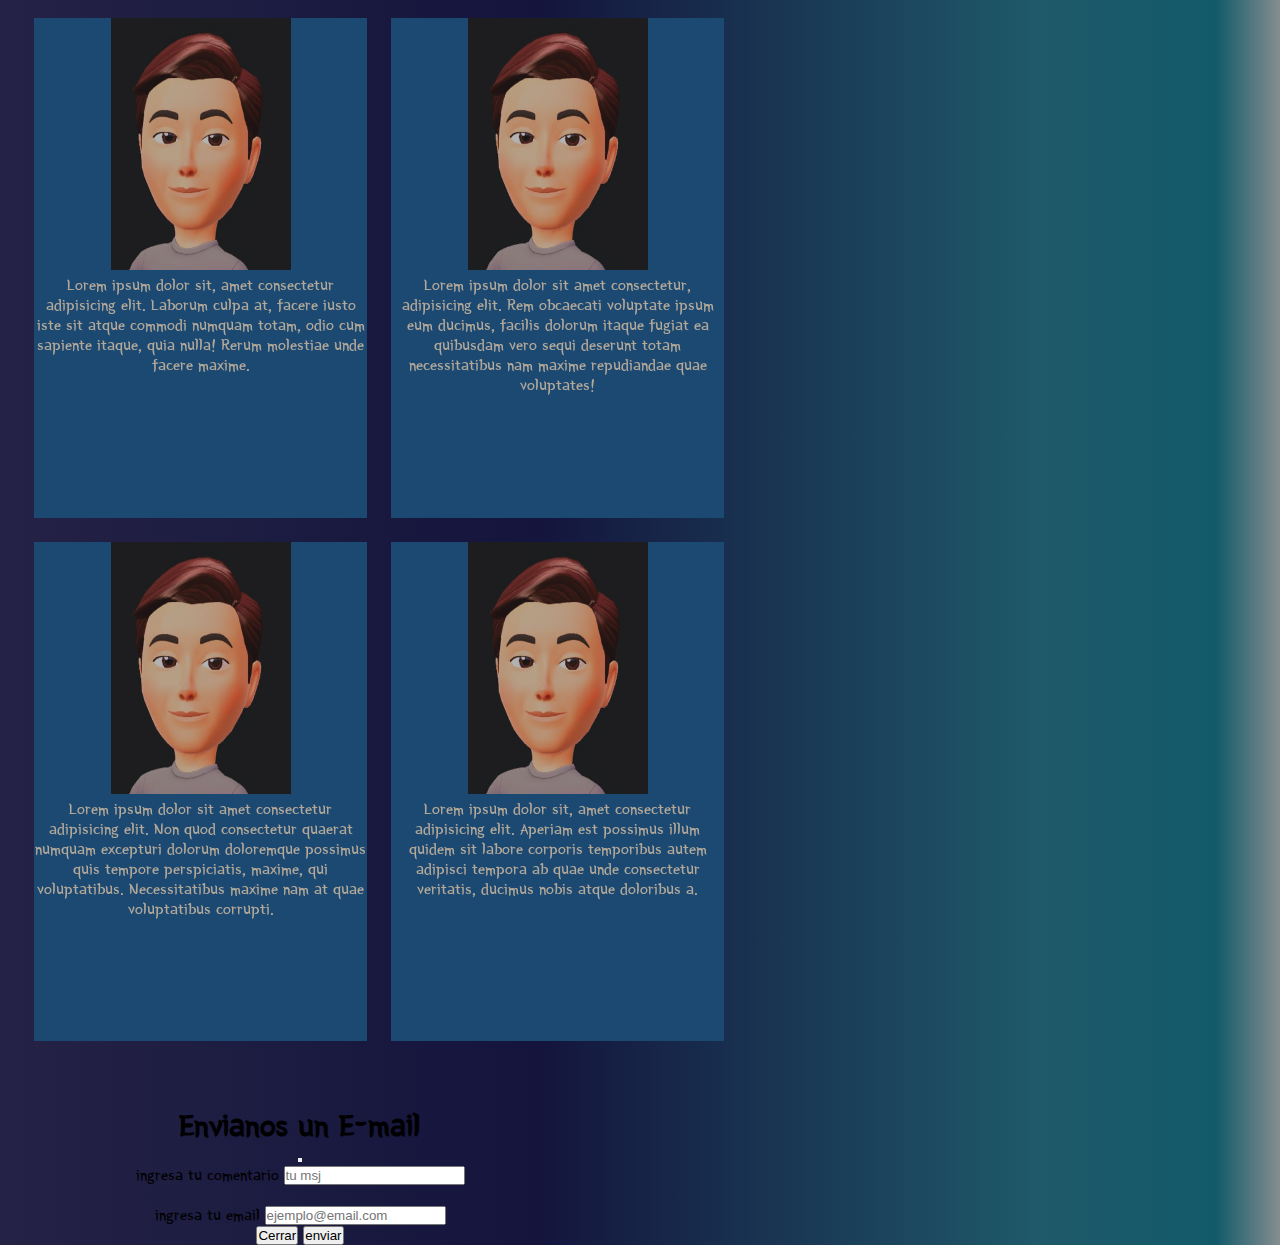
==== commit 285c42df: "agregando @media a un hoja de estilo nuevo" ====
--- a/index.html
+++ b/index.html
@@ -12,6 +12,7 @@
     <!--css local-->
     <link rel="stylesheet" href="css/style.css">
     <link rel="stylesheet" href="css/proyectos.css">
+    <link rel="stylesheet" href="/css/medias.css">
     <!--fonts-->
     <link rel="preconnect" href="https://fonts.googleapis.com"><link rel="preconnect" href="https://fonts.gstatic.com" crossorigin><link href="https://fonts.googleapis.com/css2?family=Yeon+Sung&display=swap" rel="stylesheet">
 </head>
@@ -26,7 +27,7 @@
       <div class="navbar-nav"id="menu">
         <ul class="navbar-nav barra" >
           <li class="nav-link item active"><a href="#" >home</a></li>
-          <li class="nav-link item"><a href="#projectos">proyectos</a></li>
+          <li class="nav-link item"><a href="#proyecto">proyectos</a></li>
           <li class="nav-link item"><a href="#presentacion">presentacion</a></li>          
           <li class="nav-link item"><a href="#habilidades">habilidades</a></li>
       </ul>
@@ -52,7 +53,7 @@
   </div>
 <!--fin banner-->    
 <!--presentacion-->
-  <div class="container" >
+  <div class="container" id="presentacion" >
     <div class="row">
       <div class="col">
         <h4 class="nombre">DENIS JUAN CARLOS</h4>
@@ -104,11 +105,14 @@
     </div>
   </div>
 </div>
+    <!--fin de habilidades-->
+    <!--inicio estudios-->
 
-    <!--fin de habilidades-->
+
+    <!--fin de estudios  -->
 <!--proyectos-->
-<h2 class="titulo pro">projectos</h2>
-<section class=" container-fluid hero-section">
+<h2 class="titulo pro">proyectos</h2>
+<section class=" container-fluid hero-section" id="proyecto">
   <div class="row"></div>  
   <div class="card-grid">    
     <a class="card" href="#">
--- a/css/style.css
+++ b/css/style.css
@@ -7,7 +7,7 @@
 body {
      background: rgb(36,34,69);
      background: linear-gradient(90deg, rgba(36,34,69,1) 0%, rgba(20,20,61,1) 42%, rgba(31,89,106,1) 81%, rgba(18,90,106,1) 95%, rgba(133,142,144,1) 100%);text-align: center;
-     font-family: 'Yeon Sung', cursive;     
+     font-family: 'Yeon Sung', cursive;   
 }
 /*nav bar*/
 .menu{
@@ -26,8 +26,7 @@
 .imagenes{
      display: flex;
      align-items: center;
-     margin-left: 225px;
-     margin-top: 15px;
+
 }
 .github{
      padding: 15px;
@@ -64,6 +63,9 @@
 }
 /*fin banner*/
 /*inicio presentacion*/
+#presentacion{
+     padding-top: 50px;
+}
 .nombre{
      margin-top: 10px;
      color: azure; 
@@ -81,9 +83,14 @@
 }
 /*fin presentacion*/
 /*inicio habilildades*/
+#habilidades{
+     padding-top: 55px;
+     width: 600px;
+}
 
 .habilidades h6{
      color: black;
+     
 }
 .diseno{
      color: black;
--- a/css/proyectos.css
+++ b/css/proyectos.css
@@ -3,10 +3,9 @@
     align-items: flex-start;
     display: flex;
     min-height: 100%;
-    width: 800px;
+    width: 700px;
     justify-content: center;
-    padding: 64px 24px;
-    margin-left: 255px;
+    padding: 64px 24px;    
     padding-top: 80px;
     
 }
@@ -19,28 +18,6 @@
     max-width: 1200px;
     width: 100%;
     
-}
-
-@media(min-width: 540px){
-    .card-grid{
-    grid-template-columns: repeat(2, 1fr); 
-    
-    }
-}
-@media only screen and (max-width: 600px) {
-    .card-grid {
-        background-color: rgb(246, 248, 248);
-        padding-bottom: 10px;
-        height: 150px;
-        width: 300px;
-        padding-right: -15px;
-    }
-}
-
-@media(min-width: 960px){
-    .card-grid{
-    grid-template-columns: repeat(4, 1fr); 
-    }
 }
 
 .card{
@@ -76,9 +53,9 @@
 }
 
 .titulo{
-    padding-top: 25px;
-    padding-bottom: 20px;
-    margin-left: 225px;
+    padding-top: 45px;
+    padding-bottom: 15px;
+    padding-left: 50px;
     color: rgb(255, 255, 255);
     text-align: left; 
     font-weight:bold; 
@@ -88,8 +65,9 @@
     }
 
 .pro{
-        margin-left:600px ; 
-    }
+    padding-top: 100px;
+    padding-bottom: 0.9rem;
+}
 
 img{
     width: 180px;
--- a/css/medias.css
+++ b/css/medias.css
@@ -0,0 +1,35 @@
+@media(min-width: 599px){
+     .titulo{     
+     color: rgb(255, 255, 255);
+     text-align: left; 
+     font-weight:bold; 
+     font-size: 30px; 
+     color: #93be1ca7; 
+     text-shadow: -1px 0 #939cb0, 0 1px #728bc5, 1px 0 #414D68, 0 -1px #414D68, -2px 2px 0 #414D68, 2px 2px 0 #14716b, 1px 1px #1848b7, 2px 2px #414D68, 3px 3px #2254c8, 4px 4px #072d86, 5px 5px #414D68; 
+     }
+}
+@media(min-width: 599px){
+     .card-grid{
+          grid-template-columns: repeat(2, 1fr); 
+
+     }
+}
+@media only screen and (max-width: 600px) {
+     .card-grid {
+          background-color: rgb(246, 248, 248);
+          padding-bottom: 10px;
+          height: 150px;
+          width: 300px;
+          padding-right: -15px;
+     }
+}
+ 
+@media(min-width: 960px){
+     .card-grid{
+     grid-template-columns: repeat(2, 1fr);
+     padding-left: 10px;
+     
+     
+     }
+}
+ 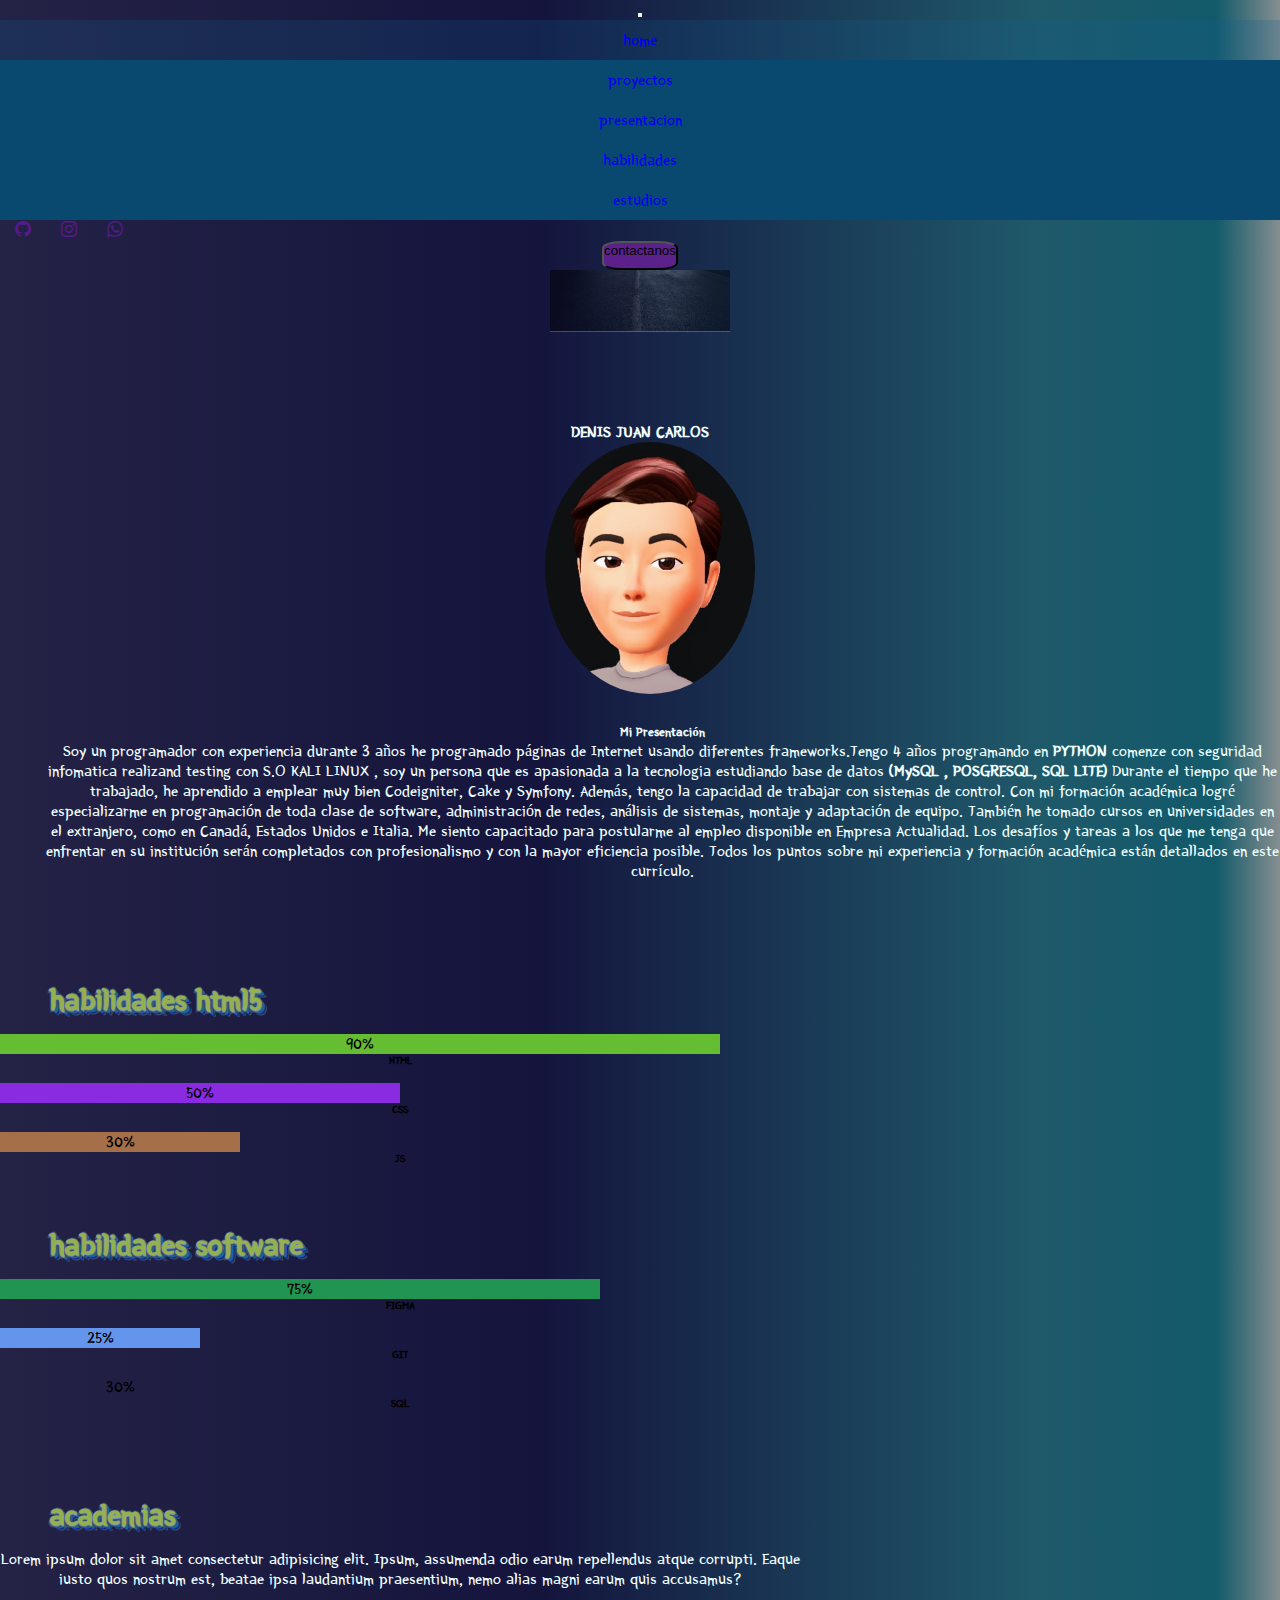
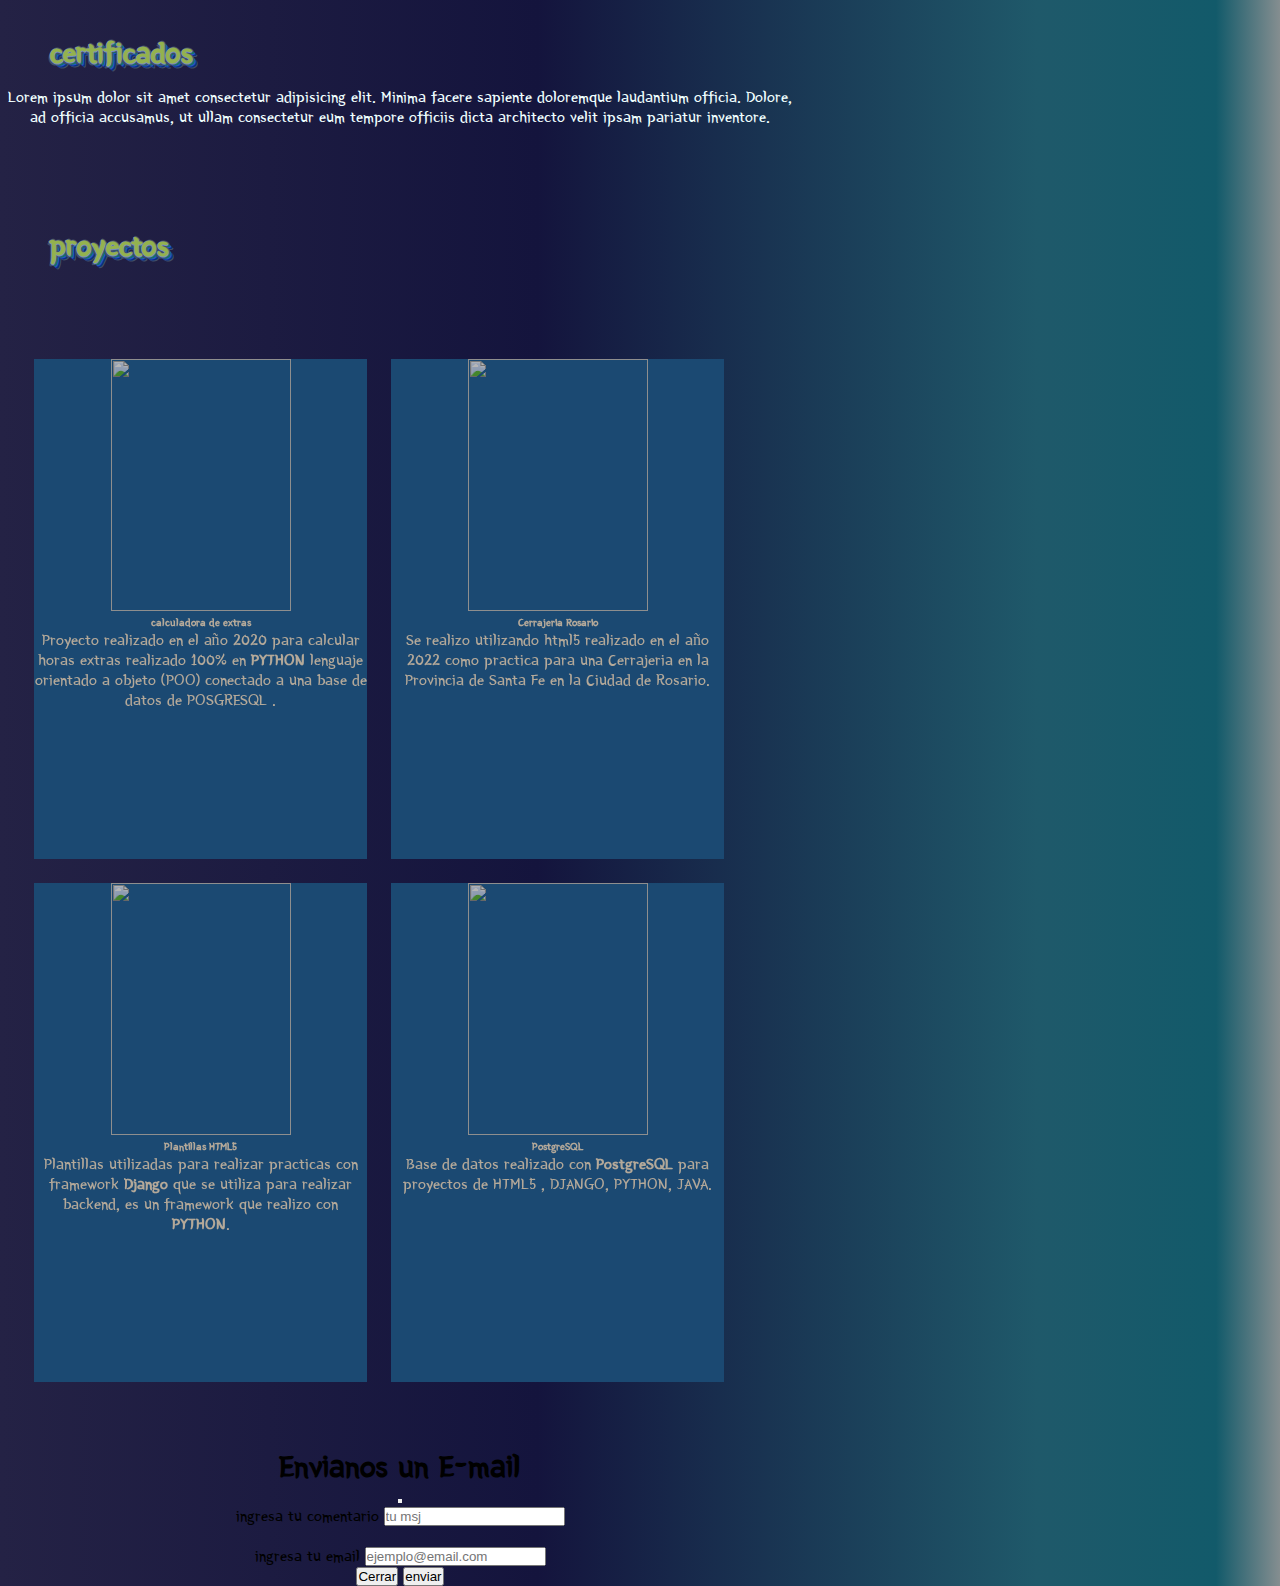
==== commit 9800e5e6: "cambiando presentacion" ====
--- a/index.html
+++ b/index.html
@@ -30,6 +30,7 @@
           <li class="nav-link item"><a href="#proyecto">proyectos</a></li>
           <li class="nav-link item"><a href="#presentacion">presentacion</a></li>          
           <li class="nav-link item"><a href="#habilidades">habilidades</a></li>
+          <li class="nav-link item"><a href="#estudios">estudios</a></li>
       </ul>
       </div>
       <div class="collapse navbar-collapse" id="navbarNavAltMarkup">
@@ -61,8 +62,11 @@
         
       </div>
       <div class="col presentacion">
-        <h5>Mi Presentacion</h5>
-        <p>Lorem ipsum dolor sit amet consectetur adipisicing elit. Rem vel quam vero possimus dolore? Doloribus distinctio dolor, exercitationem nulla quos aspernatur voluptatibus atque numquam quidem, esse aliquid? Iure molestiae voluptas corporis quos obcaecati, deleniti ad accusamus cum. Libero, aliquid, inventore sint eius itaque autem provident neque ad nesciunt blanditiis fugiat accusamus minima molestiae mollitia vero ex debitis quasi et aspernatur suscipit sunt corporis optio quaerat! Molestiae blanditiis perferendis tenetur iste nemo possimus aspernatur? Distinctio quibusdam omnis nisi voluptatibus cum. Quos maiores sed voluptatibus numquam nihil maxime assumenda aspernatur eius omnis error at expedita nisi corrupti, minus, exercitationem corporis modi totam.</p>
+        <h5>Mi Presentación</h5>        
+        <p>Soy un programador con experiencia durante 3 años he programado páginas de Internet usando diferentes frameworks.Tengo 4 años programando en <strong>PYTHON</strong> comenze con seguridad infomatica realizand testing con S.O  KALI LINUX , soy un persona que es apasionada a la tecnologia estudiando base de datos <STRONG>(MySQL , POSGRESQL, SQL LITE)</STRONG>   Durante el tiempo que he trabajado, he aprendido a emplear muy bien Codeigniter, Cake y Symfony. Además, tengo la capacidad de trabajar con sistemas de control.
+          Con mi formación académica logré especializarme en programación de toda clase de software, administración de redes, análisis de sistemas, montaje y adaptación de equipo. También he tomado cursos en universidades en el extranjero, como en Canadá, Estados Unidos e Italia.          
+          Me siento capacitado para postularme al empleo disponible en Empresa Actualidad. Los desafíos y tareas a los que me tenga que enfrentar en su institución serán completados con profesionalismo y con la mayor eficiencia posible.          
+          Todos los puntos sobre mi experiencia y formación académica están detallados en este currículo.</p>
       </div>
     </div>
   </div>  
@@ -107,7 +111,18 @@
 </div>
     <!--fin de habilidades-->
     <!--inicio estudios-->
-
+  <div class="container" id="estudios">
+    <div class="row estudios">      
+      <div class="col-6 ">
+        <h4 class="titulo">academias</h4>
+        <p>Lorem ipsum dolor sit amet consectetur adipisicing elit. Ipsum, assumenda odio earum repellendus atque corrupti. Eaque iusto quos nostrum est, beatae ipsa laudantium praesentium, nemo alias magni earum quis accusamus?</p>
+      </div>     
+      <div class="col-6"> 
+        <h4 class="titulo">certificados</h4>
+        <p>Lorem ipsum dolor sit amet consectetur adipisicing elit. Minima facere sapiente doloremque laudantium officia. Dolore, ad officia accusamus, ut ullam consectetur eum tempore officiis dicta architecto velit ipsam pariatur inventore.</p>
+      </div>
+    </div>
+  </div>
 
     <!--fin de estudios  -->
 <!--proyectos-->
@@ -115,29 +130,33 @@
 <section class=" container-fluid hero-section" id="proyecto">
   <div class="row"></div>  
   <div class="card-grid">    
-    <a class="card" href="#">
+    <a class="card">
       <div class="card__background">
-        <img src="/imagenes/avatar.jpg" alt="">
-        <p>Lorem ipsum dolor sit, amet consectetur adipisicing elit. Laborum culpa at, facere iusto iste sit atque commodi numquam totam, odio cum sapiente itaque, quia nulla! Rerum molestiae unde facere maxime.</p>
+        <img src="imagenes/proyectos/calcu_py.jpg" alt="">
+        <h6>calculadora de extras</h6>
+        <p>Proyecto realizado en el año 2020 para calcular horas extras realizado 100% en <Strong>PYTHON</Strong> lenguaje orientado a objeto (POO) conectado a una base de datos de POSGRESQL .   </p>
       </div>
     </a>
-    <a class="card" href="#">
+    <a class="card" >
       <div class="card__background">
-      <img src="/imagenes/avatar.jpg" alt="">
-      <p>Lorem ipsum dolor sit amet consectetur, adipisicing elit. Rem obcaecati voluptate ipsum eum ducimus, facilis dolorum itaque fugiat ea quibusdam vero sequi deserunt totam necessitatibus nam maxime repudiandae quae voluptates!</p>
+      <img src="imagenes/proyectos/CR.jpg" alt="">
+      <h6>Cerrajeria Rosario</h6>
+      <p>Se realizo utilizando html5 realizado en el año 2022 como practica para una Cerrajeria en la Provincia de Santa Fe en la Ciudad de Rosario. </p>
     </div>
 
     </a>
-    <a class="card" href="#">
+    <a class="card" >
       <div class="card__background">
-        <img src="/imagenes/avatar.jpg" alt="">
-        <p>Lorem ipsum dolor sit amet consectetur adipisicing elit. Non quod consectetur quaerat numquam excepturi dolorum doloremque possimus quis tempore perspiciatis, maxime, qui voluptatibus. Necessitatibus maxime nam at quae voluptatibus corrupti.</p>
+        <img src="imagenes/proyectos/plantillas.jpg" alt="">
+        <h6>Plantillas HTML5</h6>
+        <p>Plantillas utilizadas para realizar practicas con framework <strong> Django </strong> que se utiliza para realizar backend, es un framework que realizo con <strong>PYTHON</strong>.</p>
       </div>
     </li>
-    <a class="card" href="#">
+    <a class="card" >
       <div class="card__background">
-        <img src="/imagenes/avatar.jpg" alt="">
-        <p>Lorem ipsum dolor sit, amet consectetur adipisicing elit. Aperiam est possimus illum quidem sit labore corporis temporibus autem adipisci tempora ab quae unde consectetur veritatis, ducimus nobis atque doloribus a.</p>
+        <img src="imagenes/proyectos/posgresql.png" alt="">
+        <h6>PostgreSQL</h6>
+        <p>Base de datos realizado con <strong>PostgreSQL</strong> para proyectos de HTML5 , DJANGO, PYTHON, JAVA. </p>
       </div>
     </a>
   </div>
--- a/css/style.css
+++ b/css/style.css
@@ -6,13 +6,17 @@
 }
 body {
      background: rgb(36,34,69);
-     background: linear-gradient(90deg, rgba(36,34,69,1) 0%, rgba(20,20,61,1) 42%, rgba(31,89,106,1) 81%, rgba(18,90,106,1) 95%, rgba(133,142,144,1) 100%);text-align: center;
+     background: linear-gradient(90deg, rgba(36,34,69,1) 0%, rgba(20,20,61,1) 42%, rgba(31,89,106,1) 81%, rgba(18,90,106,1) 95%, rgba(133,142,144,1) 100%);
+     text-align: center;
      font-family: 'Yeon Sung', cursive;   
 }
 /*nav bar*/
+a{
+     text-decoration: none;
+}
 .menu{
-     background: rgb(1, 17, 17);
-     background-color: #df8f8f6c;
+     background: rgba(255, 255, 255, 0);
+     background: linear-gradient(90deg, rgba(36,34,69,1) 0%, rgba(20,20,61,1) 42%, rgba(31,89,106,1) 81%, rgba(18,90,106,1) 95%, rgba(133,142,144,1) 100%);
 }
 .fondo{
      background-color: black;
@@ -41,7 +45,7 @@
      border: none;
      outline: none;
      padding: 10px 16px;
-     background-color: #df8f8f;
+     background-color: #094970;
 }
 .active, .item:hover {
      background-color: rgba(16, 96, 143, 0.233);
@@ -51,8 +55,9 @@
      padding-bottom: 25px;
      border-radius: 25%;
      height: 25px;
-     background-color: coral;
+     background-color: rgba(106, 33, 152, 0.829);
 }
+
 /*fin de navbar*/
 /*inico banner*/
 .banner{
@@ -85,7 +90,7 @@
 /*inicio habilildades*/
 #habilidades{
      padding-top: 55px;
-     width: 600px;
+     width: 800px;
 }
 
 .habilidades h6{
@@ -117,4 +122,10 @@
 .git{
      background-color: cornflowerblue;
 }
-/*fin de habilidades*/+/*fin de habilidades*/
+/* inico de estudios*/
+.estudios{
+     color: azure;
+     padding-top: 25px;
+}
+/*fin de estudio*/